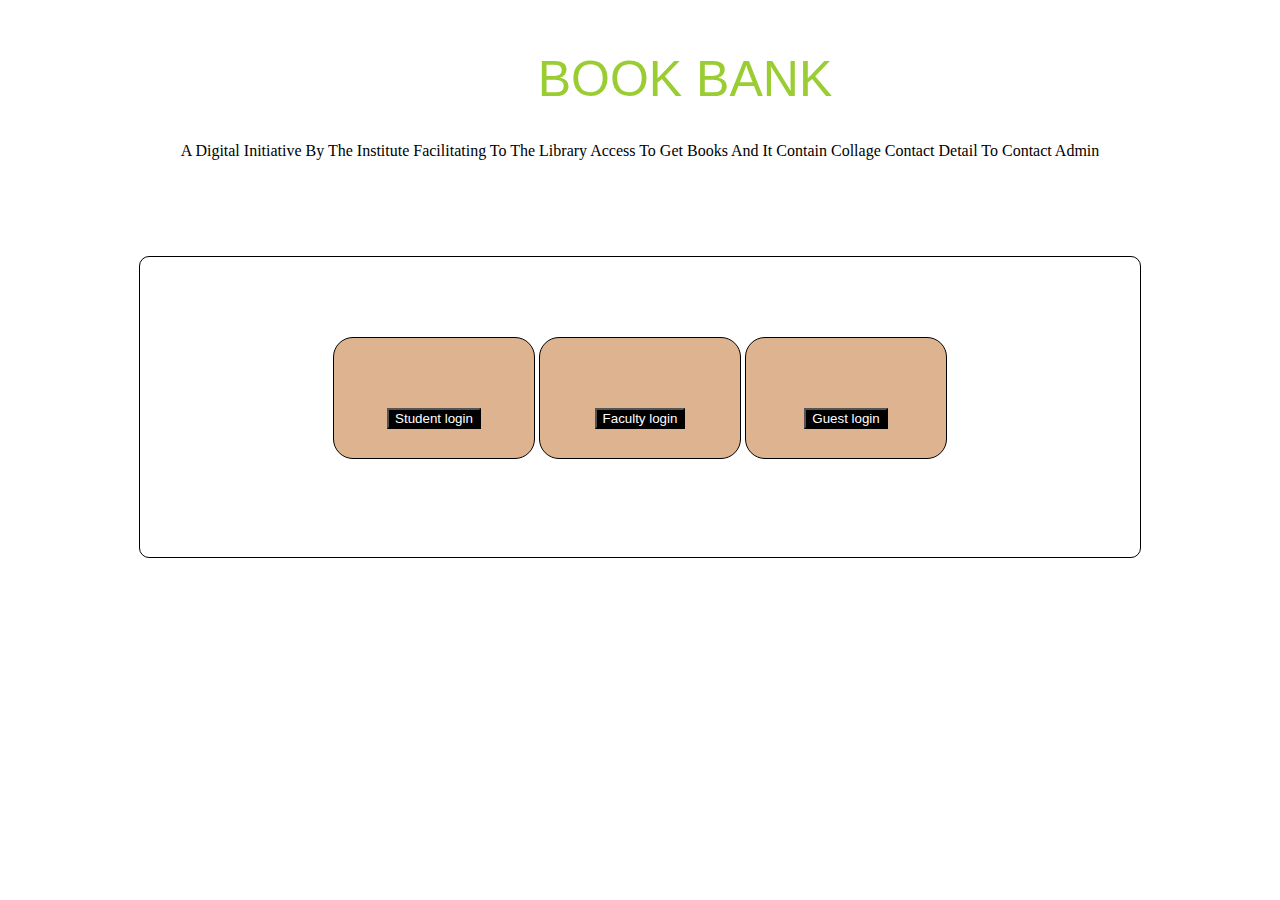
==== index.html @ 2e0941d7 "Create index.html" ====
<!DOCTYPE html>
<html lang="en">
<head>
    <meta charset="UTF-8">
    <meta name="viewport" content="width=device-width, initial-scale=1.0">
    <title>Document</title>
    <link rel="stylesheet" href="style.css">
    <link rel="stylesheet" href="https://cdnjs.cloudflare.com/ajax/libs/font-awesome/6.4.2/css/all.min.css" integrity="sha512-z3gLpd7yknf1YoNbCzqRKc4qyor8gaKU1qmn+CShxbuBusANI9QpRohGBreCFkKxLhei6S9CQXFEbbKuqLg0DA==" crossorigin="anonymous" referrerpolicy="no-referrer" />
</head>
<body class="deo">
    <h1 id="leon">BOOK BANK</h1>
    <p id="di">A Digital Initiative By The Institute Facilitating To The Library Access To Get Books And It Contain Collage Contact Detail To Contact Admin</p>
<div class="container">
   <div class="box1">
    <form method="get" action="studentlogin.html">
        <i class="fa-solid fa-user-tie" style='font-size:40px'>
        </i><button>Student login</button>
    </form>
    </div>
   <div class="box2">
     <form method="get" action="faculty.html">
        <i class="fa-solid fa-user-tie" style='font-size:40px'>
        </i><button>Faculty login</button>
    </form>
    </div>
   <div class="box3"> 
    <form method="get" action="guest.html">
         <i class="fa-solid fa-user " style='font-size:40px'></i>
         <button>Guest login</button>
        </form>
        </div>
        
</div>
</body>
</html>
---- style.css ----
/* *{
    text-align: center;
    padding: 0;
    margin: 0;
    
}   */
tittle{
    font-family: 'Gill Sans', 'Gill Sans MT', Calibri, 'Trebuchet MS', sans-serif;
    font-size: 20px;
    
}
.ttile{
   
    margin-left: 580px;
  
}
.detail{
      
    width: 220px;
    height: 430px;
    background-color:transparent;
    border: 1px bold black;
    padding-left: 30px;
    margin-top: 50px;
    margin-left: 560px;
    font-family: bold;
    font-size: 25px;
    border-radius: 5px;

   
}
.IMG{
    background-image: url(img_1.jpg);
    background-size: cover;
}

.tittle{
   padding-top: 100px;
    margin-left: 500px;
    font-family: Arial, sans-serif;
    text-shadow: 1px;
    color: whitesmoke;
    border: 1px dashed black;
    background-color: chocolate;
}
h1{
    font-size: xx-large;
    font-family: Arial, sans-serif;
    text-align: center;
    
    color: aquamarine;
} 
.co{
    height: 150px;
    width: 300px;
    background-color:aquamarine;
    text-align: center;
    display: flex;
    justify-content: safe;
    text-align: end;


}

.deo{
    text-align: center;
    background-image: url(img_3.jpg);
    background-size: cover;
}
div{
    height: 100px;
    width: 200px;
    margin-top: 80px;
    display: inline-block;
    border: 1px solid black;
    
    
}
.container{
    height:300px ;
    width: 1000px;
    border-radius: 10px;

    
    
    
}
.box1{
    background-color: rgba(190, 105, 34, 0.5);
    background-image: url(ka.jpg);
    background-size: cover;
    text-align: center;
    margin-top: 50px;
    padding-top: 20px;
    border-radius: 20px;
    margin-left: 0;
    
    
    

}
.box2{
    background-color:rgba(190, 105, 34, 0.5);
    
    padding-top: 20px;
    border-radius: 20px;
   
}
.box3{
    background-color: rgba(190, 105, 34, 0.5);
    text-decoration: none;
    padding-top: 20px;
    border-radius: 20px;

    
    
}


#leon{
    font-family: Arial, sans-serif;
    font-size: 50px;
    color: yellowgreen;
    text-align: center;
    margin-left: 90px;
    
}
button{
    background-color:black;
    color: white;
    text-align: center;
    margin-top: 50px;
    cursor: pointer;
    
}
.thor{
    background-image: url(newly.jpg);
    background-size: cover;
    
}
#jeta{
    font-family: Arial, sans-serif;
    font-size: x-large;
    margin-left: 530px;
    font-size: xx-large;
}
#da{
    width: 200px;
    height: 130px;
    background-color:transparent;
    border: 2px bold aqua;
    text-align: center;
    margin-top: 50px;
    margin-left: 560px;
    border: 2px solid black;
    font-family: Arial, sans-serif;
    font-size: 25px;
}
#iron{
    width: 200px;
    height: 350px;
    background-color:transparent;
    border: 2px bold aqua;
    text-align: center;
    margin-top: 50px;
    margin-left: 560px;
    border: 2px solid black;
    font-family: Arial, sans-serif;
    font-size: 25px;
    
}
.man{
    font-family: Arial, sans-serif;
    font-size: 60px;
    margin-left: 500px;
    color:black;
}
.than{
    background-image: url(SUNSET.png);
    background-size: cover;
}
.fo{
    width: 200px;
    height: 40px;
    background-color:transparent;
    border: 2px bold aqua;
    text-align: center;
    margin-top: 100px;
    margin-left: 560px;
    border: 2px solid black;
    font-family: Arial, sans-serif;
    font-size: 25px;
    
}
.le{
    width: 200px;
    height: 60px;
    background-color:transparent;
    border: 2px bold aqua;
    text-align: center;
    margin-top: 70px;
    margin-left: 560px;
    border: 2px solid black;
    font-family: bold;
    font-size: 25px;
}
.leu{
    font-family: Arial, sans-serif;
    font-size: x-large;
    margin-left: 530px;
    margin-top: 10px;
    font-size: xx-large;
    
}
#le{
    background-image: url(na.jpg);
    background-size: cover;
}
.hu{
    width: 200px;
    height: 220px;
    background-color:transparent;
    border: 2px bold aqua;
    text-align: center;
    margin-top: 70px;
    margin-left: 560px;
    border: 2px solid black;
    font-family: bold;
    font-size: 25px;
}
.hue{
    font-family: Arial, sans-serif;
    font-size: x-large;
    margin-left: 570px;
    font-size: xx-large;
}
#su{
    background-image: url(bl.png);
    background-size: cover;
}
.shu{
    font-family: Arial, sans-serif;
    font-size: x-large;
    margin-left: 350px;
    font-size: xx-large;
    color:black;
}
#she{
    background-image: url(newly.jpg);
    background-size: cover;
}
.sh{
    width: 200px;
    height:40px;
    background-color:transparent;
    border: 2px bold aqua;
    text-align: center;
    margin-top: 70px;
    margin-left: 560px;
    border: 2px solid black;
    font-family: bold;
    font-size: 25px;
}



h1{
    margin-top: 50px;
    margin-left: 510px;
    font-size: 60px;
    font-family: 'Karla', sans-serif;
    font-weight: lighter;
}
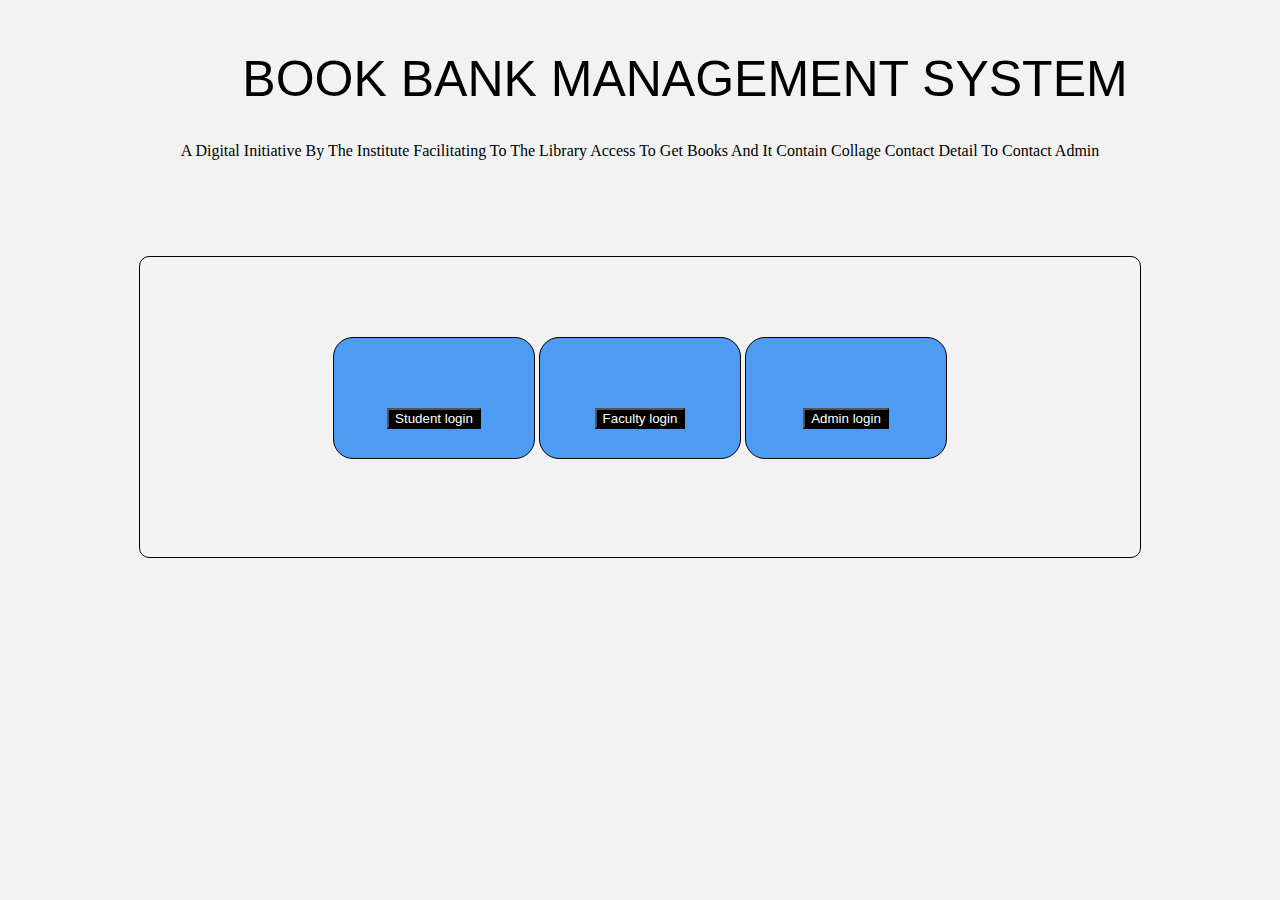
==== commit 3edfe808: "Update index.html" ====
--- a/index.html
+++ b/index.html
@@ -3,12 +3,12 @@
 <head>
     <meta charset="UTF-8">
     <meta name="viewport" content="width=device-width, initial-scale=1.0">
-    <title>Document</title>
+    <title>index</title>
     <link rel="stylesheet" href="style.css">
     <link rel="stylesheet" href="https://cdnjs.cloudflare.com/ajax/libs/font-awesome/6.4.2/css/all.min.css" integrity="sha512-z3gLpd7yknf1YoNbCzqRKc4qyor8gaKU1qmn+CShxbuBusANI9QpRohGBreCFkKxLhei6S9CQXFEbbKuqLg0DA==" crossorigin="anonymous" referrerpolicy="no-referrer" />
 </head>
 <body class="deo">
-    <h1 id="leon">BOOK BANK</h1>
+    <h1 id="leon">BOOK BANK MANAGEMENT SYSTEM</h1>
     <p id="di">A Digital Initiative By The Institute Facilitating To The Library Access To Get Books And It Contain Collage Contact Detail To Contact Admin</p>
 <div class="container">
    <div class="box1">
@@ -24,9 +24,9 @@
     </form>
     </div>
    <div class="box3"> 
-    <form method="get" action="guest.html">
+    <form method="get" action="Admin.html">
          <i class="fa-solid fa-user " style='font-size:40px'></i>
-         <button>Guest login</button>
+         <button>Admin login</button>
         </form>
         </div>
         
--- a/style.css
+++ b/style.css
@@ -66,6 +66,7 @@
     text-align: center;
     background-image: url(img_3.jpg);
     background-size: cover;
+    background-color: #f2f2f2;
 }
 div{
     height: 100px;
@@ -86,7 +87,7 @@
     
 }
 .box1{
-    background-color: rgba(190, 105, 34, 0.5);
+    background-color: #4d9cf1;
     background-image: url(ka.jpg);
     background-size: cover;
     text-align: center;
@@ -100,14 +101,14 @@
 
 }
 .box2{
-    background-color:rgba(190, 105, 34, 0.5);
+    background-color: #4d9cf1;
     
     padding-top: 20px;
     border-radius: 20px;
    
 }
 .box3{
-    background-color: rgba(190, 105, 34, 0.5);
+    background-color: #4d9cf1;
     text-decoration: none;
     padding-top: 20px;
     border-radius: 20px;
@@ -120,7 +121,7 @@
 #leon{
     font-family: Arial, sans-serif;
     font-size: 50px;
-    color: yellowgreen;
+    color: black;
     text-align: center;
     margin-left: 90px;
     
